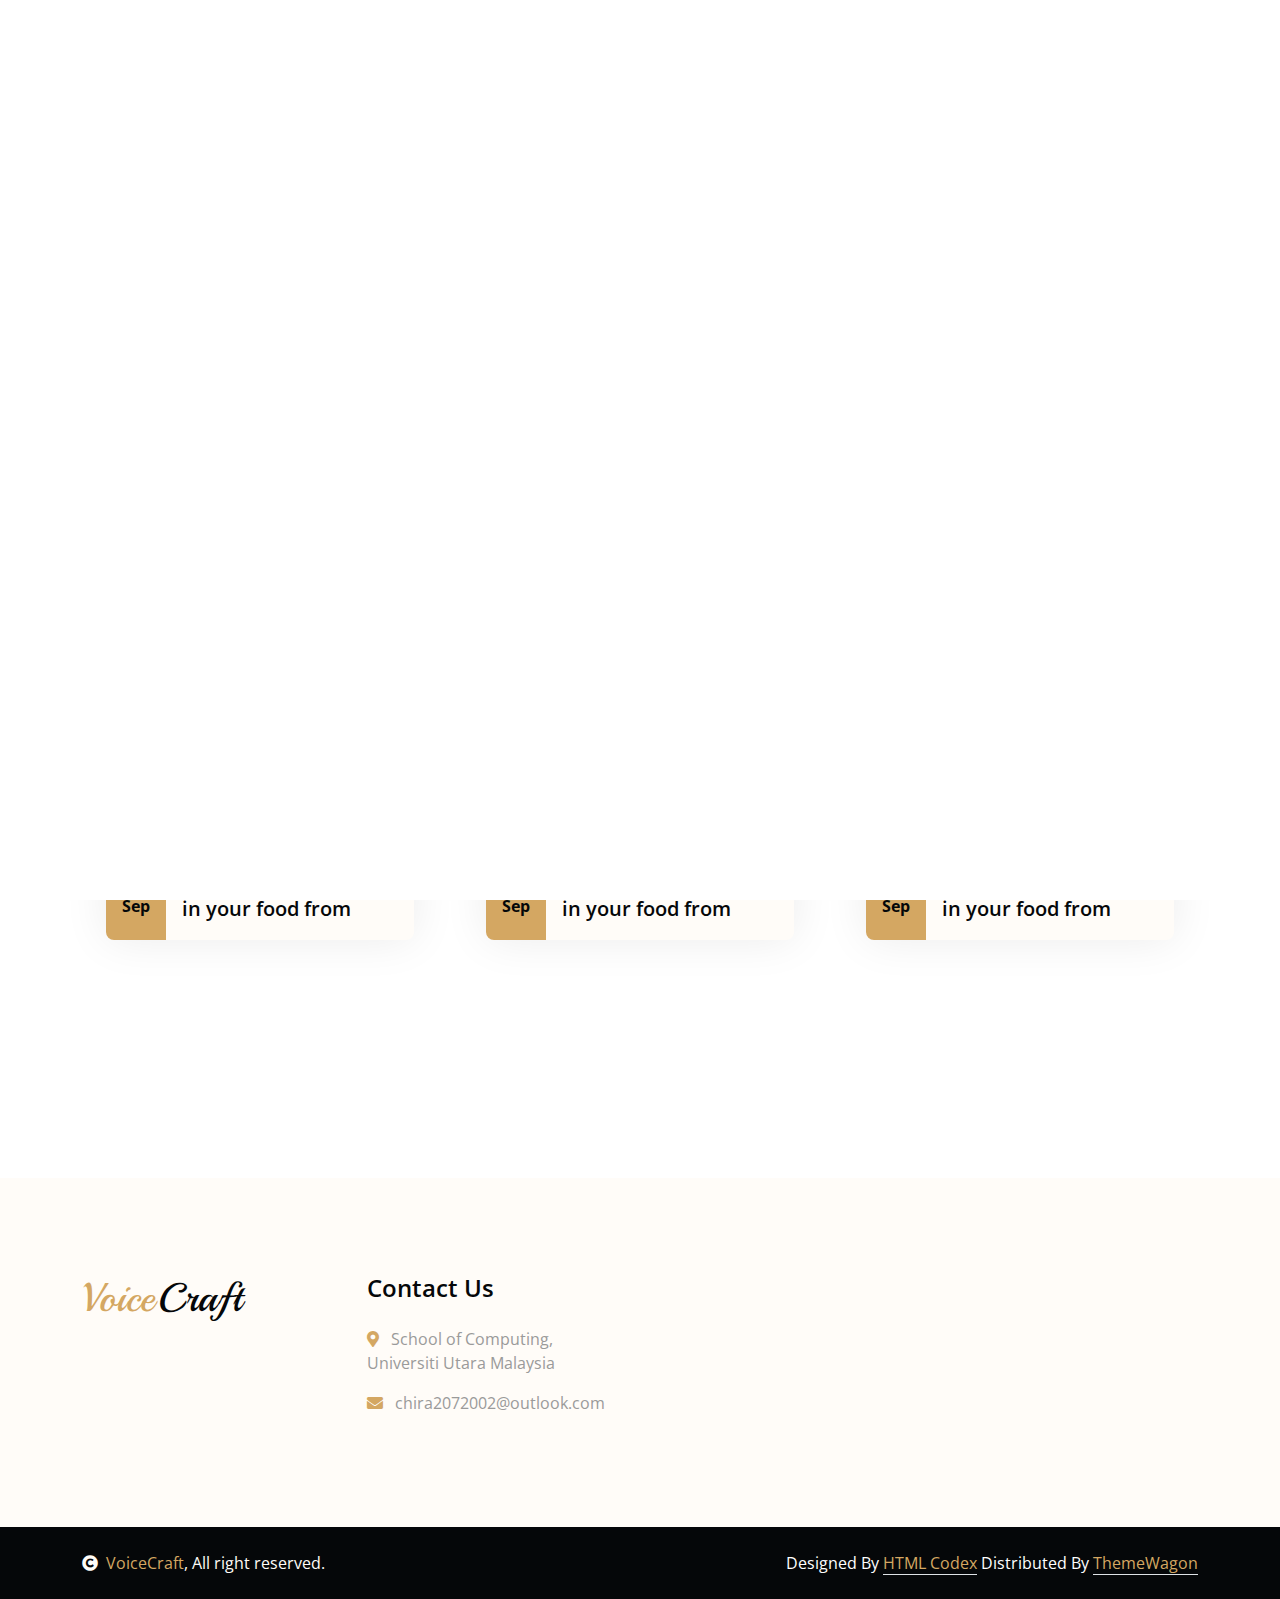
==== templates/about.html @ 297c4bfa "1st commit" ====
<!DOCTYPE html>
<html lang="en">

    <head>
        <meta charset="utf-8">
        <title>CaterServ - Catering Services Website Template</title>
        <meta content="width=device-width, initial-scale=1.0" name="viewport">
        <meta content="" name="keywords">
        <meta content="" name="description">

        <!-- Google Web Fonts -->
        <link rel="preconnect" href="https://fonts.googleapis.com">
        <link rel="preconnect" href="https://fonts.gstatic.com" crossorigin>
        <link href="https://fonts.googleapis.com/css2?family=Open+Sans:wght@400;600&family=Playball&display=swap" rel="stylesheet">

        <!-- Icon Font Stylesheet -->
        <link rel="stylesheet" href="https://use.fontawesome.com/releases/v5.15.4/css/all.css"/>
        <link href="https://cdn.jsdelivr.net/npm/bootstrap-icons@1.4.1/font/bootstrap-icons.css" rel="stylesheet">

        <!-- Libraries Stylesheet -->
        <link href="/static/lib/animate/animate.min.css" rel="stylesheet">
        <link href="/static/lib/lightbox/css/lightbox.min.css" rel="stylesheet">
        <link href="/static/lib/owlcarousel/owl.carousel.min.css" rel="stylesheet">

        <!-- Customized Bootstrap Stylesheet -->
        <link href="/static/css/bootstrap.min.css" rel="stylesheet">

        <!-- Template Stylesheet -->
        <link href="/static/css/style.css" rel="stylesheet">
    </head>

    <body>

        <!-- Spinner Start -->
        <div id="spinner" class="show w-100 vh-100 bg-white position-fixed translate-middle top-50 start-50  d-flex align-items-center justify-content-center">
            <div class="spinner-grow text-primary" role="status"></div>
        </div>
        <!-- Spinner End -->


        <!-- Navbar start -->
        <div class="container-fluid nav-bar">
            <div class="container">
                <nav class="navbar navbar-light navbar-expand-lg py-4">
                    <a href="/" class="navbar-brand">
                        <h1 class="text-primary fw-bold mb-0">Voice<span class="text-dark">Craft</span> </h1>
                    </a>
                    <button class="navbar-toggler py-2 px-3" type="button" data-bs-toggle="collapse" data-bs-target="#navbarCollapse">
                        <span class="fa fa-bars text-primary"></span>
                    </button>
                    <div class="collapse navbar-collapse" id="navbarCollapse">
                        <div class="navbar-nav mx-auto">
                            <a href="/" class="nav-item nav-link active">Home</a>
                            <div class="nav-item dropdown">
                                <a href="#" class="nav-link dropdown-toggle" data-bs-toggle="dropdown">Batik</a>
                                <div class="dropdown-menu bg-light">
                                    <a href="batikblok.html" class="dropdown-item">Batik Blok</a>
                                    <a href="batiklukis.html" class="dropdown-item">Batik Canting/Lukis</a>
                                    <a href="batikskrin.html" class="dropdown-item">Batik Skrin</a>
                                    <a href="batikalternatif.html" class="dropdown-item">Batik Alternatif</a>
                                </div>
                            </div>
                            <div class="nav-item dropdown">
                                <a href="#" class="nav-link dropdown-toggle" data-bs-toggle="dropdown">Start Create Batik Design</a>
                                <div class="dropdown-menu bg-light">
                                    <a href="gbatikblok.html" class="dropdown-item">Batik Blok</a>
                                    <a href="gbatiklukis.html" class="dropdown-item">Batik Canting/Lukis</a>
                                    <a href="gbatikskrin.html" class="dropdown-item">Batik Skrin</a>
                                    <a href="gbatik.html" class="dropdown-item">All Batik Pattern</a>
                                </div>
                            </div>
                            <a href="about" class="nav-item nav-link">About</a>
                        </div>
                        <a href="choosegbatik.html" class="btn btn-primary py-2 px-4 d-none d-xl-inline-block rounded-pill">Create Now!</a>
                    </div>
                </nav>
            </div>
        </div>
        <!-- Navbar End -->


        <!-- Team Start -->
<div class="container-fluid team py-6">
    <div class="container">
        <!-- Center the title -->
        <div class="text-center wow bounceInUp" data-wow-delay="0.1s">
            <small class="d-inline-block fw-bold text-dark text-uppercase bg-light border border-primary rounded-pill px-4 py-1 mb-3">Our Team</small>
            <h1 class="display-5 mb-5">VoiceCraft Team</h1>
        </div>

        <!-- Center the team members -->
        <div class="row justify-content-center g-4">
            <div class="col-lg-3 col-md-6 wow bounceInUp" data-wow-delay="0.1s">
                <div class="team-item rounded">
                    <img class="img-fluid rounded-top" src="static/img/Chira.jpg" alt="">
                    <div class="team-content text-center py-3 bg-dark rounded-bottom">
                        <h4 class="text-primary">Suchira Sumon</h4>
                        <p class="text-white mb-0">Bachelor of Science Computer with Honours, Universiti Utara Malaysia</p>
                    </div>
                    <div class="team-icon d-flex flex-column justify-content-center m-4">
                        <a class="share btn btn-primary btn-md-square rounded-circle mb-2" href=""><i class="fas fa-share-alt"></i></a>
                        <a class="share-link btn btn-primary btn-md-square rounded-circle mb-2" href=""><i class="fab fa-facebook-f"></i></a>
                        <a class="share-link btn btn-primary btn-md-square rounded-circle mb-2" href=""><i class="fab fa-twitter"></i></a>
                        <a class="share-link btn btn-primary btn-md-square rounded-circle mb-2" href=""><i class="fab fa-instagram"></i></a>
                    </div>
                </div>
            </div>

            <div class="col-lg-3 col-md-6 wow bounceInUp" data-wow-delay="0.3s">
                <div class="team-item rounded">
                    <img class="img-fluid rounded-top" src="static/img/DrJaja.ashx" alt="">
                    <div class="team-content text-center py-3 bg-dark rounded-bottom">
                        <h4 class="text-primary">Associate Prof. Dr. Husniza binti Husni</h4>
                        <p class="text-white mb-0">Deputy Dean School of Computing (Research & Innovation)</p>
                    </div>
                    <div class="team-icon d-flex flex-column justify-content-center m-4">
                        <a class="share btn btn-primary btn-md-square rounded-circle mb-2" href=""><i class="fas fa-share-alt"></i></a>
                        <a class="share-link btn btn-primary btn-md-square rounded-circle mb-2" href=""><i class="fab fa-facebook-f"></i></a>
                        <a class="share-link btn btn-primary btn-md-square rounded-circle mb-2" href=""><i class="fab fa-twitter"></i></a>
                        <a class="share-link btn btn-primary btn-md-square rounded-circle mb-2" href=""><i class="fab fa-instagram"></i></a>
                    </div>
                </div>
            </div>
        </div>
    </div>
</div>
<!-- Team End -->



        <!-- Blog Start -->
        <div class="container-fluid blog py-6">
            <div class="container">
                <div class="text-center wow bounceInUp" data-wow-delay="0.1s">
                    <small class="d-inline-block fw-bold text-dark text-uppercase bg-light border border-primary rounded-pill px-4 py-1 mb-3">Our Blog</small>
                    <h1 class="display-5 mb-5">Review from user</h1>
                </div>
                <div class="row gx-4 justify-content-center">
                    <div class="col-md-6 col-lg-4 wow bounceInUp" data-wow-delay="0.1s">
                        <div class="blog-item">
                            <div class="overflow-hidden rounded">
                                <img src="img/blog-1.jpg" class="img-fluid w-100" alt="">
                            </div>
                            <div class="blog-content mx-4 d-flex rounded bg-light">
                                <div class="text-dark bg-primary rounded-start">
                                    <div class="h-100 p-3 d-flex flex-column justify-content-center text-center">
                                        <p class="fw-bold mb-0">16</p>
                                        <p class="fw-bold mb-0">Sep</p>
                                    </div>
                                </div>
                                <a href="#" class="h5 lh-base my-auto h-100 p-3">How to get more test in your food from</a>
                            </div>
                        </div>
                    </div>
                    <div class="col-md-6 col-lg-4 wow bounceInUp" data-wow-delay="0.3s">
                        <div class="blog-item">
                            <div class="overflow-hidden rounded">
                                <img src="img/blog-2.jpg" class="img-fluid w-100" alt="">
                            </div>
                            <div class="blog-content mx-4 d-flex rounded bg-light">
                                <div class="text-dark bg-primary rounded-start">
                                    <div class="h-100 p-3 d-flex flex-column justify-content-center text-center">
                                        <p class="fw-bold mb-0">16</p>
                                        <p class="fw-bold mb-0">Sep</p>
                                    </div>
                                </div>
                                <a href="#" class="h5 lh-base my-auto h-100 p-3">How to get more test in your food from</a>
                            </div>
                        </div>
                    </div>
                    <div class="col-md-6 col-lg-4 wow bounceInUp" data-wow-delay="0.5s">
                        <div class="blog-item">
                            <div class="overflow-hidden rounded">
                                <img src="img/blog-3.jpg" class="img-fluid w-100" alt="">
                            </div>
                            <div class="blog-content mx-4 d-flex rounded bg-light">
                                <div class="text-dark bg-primary rounded-start">
                                    <div class="h-100 p-3 d-flex flex-column justify-content-center text-center">
                                        <p class="fw-bold mb-0">16</p>
                                        <p class="fw-bold mb-0">Sep</p>
                                    </div>
                                </div>
                                <a href="#" class="h5 lh-base my-auto h-100 p-3">How to get more test in your food from</a>
                            </div>
                        </div>
                    </div>
                </div>
            </div>
        </div>
        <!-- Blog End -->


       <!-- Footer Start -->
       <div class="container-fluid footer py-6 my-6 mb-0 bg-light wow bounceInUp" data-wow-delay="0.1s">
        <div class="container">
            <div class="row">
                <!-- Company Branding -->
                <div class="col-lg-3 col-md-6 mb-4">
                    <div class="footer-item">
                        <h1 class="text-primary">Voice<span class="text-dark">Craft</span></h1>
                    </div>
                </div>
            
                <!-- Contact Us Section -->
                <div class="col-lg-3 col-md-6">
                    <div class="footer-item">
                        <h4 class="mb-4">Contact Us</h4>
                        <div class="d-flex flex-column align-items-start">
                            <p><i class="fa fa-map-marker-alt text-primary me-2"></i> School of Computing, Universiti Utara Malaysia</p>
                            <p><i class="fas fa-envelope text-primary me-2"></i> chira2072002@outlook.com</p>
                        </div>
                    </div>
                </div>
            </div>
        </div>
    </div>
    <!-- Footer End -->

        <!-- Copyright Start -->
        <div class="container-fluid copyright bg-dark py-4">
            <div class="container">
                <div class="row">
                    <div class="col-md-6 text-center text-md-start mb-3 mb-md-0">
                        <span class="text-light"><a href="#"><i class="fas fa-copyright text-light me-2"></i>VoiceCraft</a>, All right reserved.</span>
                    </div>
                    <div class="col-md-6 my-auto text-center text-md-end text-white">
                        <!--/*** This template is free as long as you keep the below author’s credit link/attribution link/backlink. ***/-->
                        <!--/*** If you'd like to use the template without the below author’s credit link/attribution link/backlink, ***/-->
                        <!--/*** you can purchase the Credit Removal License from "https://htmlcodex.com/credit-removal". ***/-->
                        Designed By <a class="border-bottom" href="https://htmlcodex.com">HTML Codex</a> Distributed By <a class="border-bottom" href="https://themewagon.com">ThemeWagon</a>
                    </div>
                </div>
            </div>
        </div>
        <!-- Copyright End -->


        <!-- Back to Top -->
        <a href="#" class="btn btn-md-square btn-primary rounded-circle back-to-top"><i class="fa fa-arrow-up"></i></a>   

        
        <!-- JavaScript Libraries -->
        <script src="https://ajax.googleapis.com/ajax/libs/jquery/1.12.4/jquery.min.js"></script>
        <script src="https://cdn.jsdelivr.net/npm/bootstrap@5.0.0/dist/js/bootstrap.bundle.min.js"></script>
        <script src="/static/lib/wow/wow.min.js"></script>
        <script src="/static/lib/easing/easing.min.js"></script>
        <script src="/static/lib/waypoints/waypoints.min.js"></script>
        <script src="/static/lib/counterup/counterup.min.js"></script>
        <script src="/static/lib/lightbox/js/lightbox.min.js"></script>
        <script src="/static/lib/owlcarousel/owl.carousel.min.js"></script>

        <!-- Template Javascript -->
        <script src="static/js/main.js"></script>
    </body>
</html>
---- static/css/style.css ----
/*** Spinner Start ***/
#spinner {
    opacity: 0;
    visibility: hidden;
    transition: opacity .8s ease-out, visibility 0s linear .5s;
    z-index: 99999;
 }

 #spinner.show {
     transition: opacity .8s ease-out, visibility 0s linear .0s;
     visibility: visible;
     opacity: 1;
 }
/*** Spinner End ***/

.back-to-top {
    position: fixed;
    right: 30px;
    bottom: 30px;
    z-index: 99;
}

h1, h2, h3, .h1, .h2, .h3 {
    font-weight: 400 !important;
    font-family: 'Playball', cursive !important;
}

h4, h5, h6, .h4, .h5, .h6 {
    font-weight: 600 !important;
    font-family: 'Open Sans', sans-serif !important;
}

.my-6 {
    margin-top: 6rem;
    margin-bottom: 6rem;
}

.py-6 {
    padding-top: 6rem;
    padding-bottom: 6rem;
}

.wow,
.animated {
    animation-duration: 2s !important;
}


/*** Button Start ***/
.btn.btn-primary {
    border: 0;
}

.btn.btn-primary:hover {
    background: var(--bs-dark) !important;
    color: var(--bs-primary) !important;
}

.btn {
    font-weight: 600;
    transition: .5s;
}

.btn-square {
    width: 32px;
    height: 32px;
}

.btn-sm-square {
    width: 38px;
    height: 38px;
}

.btn-md-square {
    width: 44px;
    height: 44px;
}

.btn-lg-square {
    width: 56px;
    height: 56px;
}

.btn-square,
.btn-sm-square,
.btn-md-square,
.btn-lg-square {
    padding: 0;
    display: flex;
    align-items: center;
    justify-content: center;
    font-weight: normal;
}
/*** Button End ***/

/*** Blinking Effect for Create Now! Text ***/
@keyframes blinkText {
    0% { color: black; }
    50% { color: white; }
    100% { color: black; }
}

.btn.btn-primary .text-blink {
    animation: blinkText 1s infinite;
}


/*** Navbar Start ***/
.nav-bar {
    background: var(--bs-light);
    border-bottom: 1px solid rgba(0, 0, 0, .05);
}

.navbar .navbar-nav .nav-link {
    padding: 10px 12px;
    font-weight: 600;
    font-size: 17px;
    transition: .5s;
}

.navbar .navbar-nav .nav-link:hover,
.navbar .navbar-nav .nav-link.active {
    color: var(--bs-primary);
}

.navbar .dropdown-toggle::after {
    border: none;
    content: "\f107";
    font-family: "Font Awesome 5 Free";
    font-weight: 700;
    vertical-align: middle;
    margin-left: 8px;
}

@media (min-width: 1200px) {
    .navbar .nav-item .dropdown-menu {
        display: block;
        visibility: hidden;
        top: 100%;
        transform: rotateX(-75deg);
        transform-origin: 0% 0%;
        transition: .5s;
        opacity: 0;
    }
    
    .navbar .nav-item:hover .dropdown-menu {
        transform: rotateX(0deg);
        visibility: visible;
        opacity: 1;
    }
}

.dropdown .dropdown-menu a:hover {
    background: var(--bs-primary);
    color: var(--bs-white);
}

#searchModal .modal-content {
    background-color: rgba(255, 255, 255, .95);
}
/*** Navbar End ***/


/*** Events Start ***/
.event .tab-class .nav-item a.active {
    background: var(--bs-primary) !important;
}

.event .event-img .event-overlay {
    position: absolute;
    width: 100%;
    height: 100%;
    top: 0;
    left: 0;
    background: rgba(212, 167, 98, 0.7);
    border-radius: 8px;
    transition: 0.5s;
    opacity: 0;
    z-index: 1;
}

.event .event-img:hover .event-overlay {
    opacity: 1;
}
/*** Events End ***/


/*** service start ***/
.service .service-item {
    position: relative;
    height: 100%;
    border-radius: 8px;
    box-shadow: 0 0 45px rgba(0, 0, 0, .08);
}

.service-content::after {
    position: absolute;
    content: "";
    width: 100%;
    height: 0;
    top: 0;
    left: 0;
    bottom: auto;
    background: var(--bs-primary);
    border-radius: 8px;
    transition: 1s;
}

.service-item:hover .service-content::after {
    height: 100%;
    opacity: 1;
}

.service-item .service-content-icon {
    position: relative;
    z-index: 2;
}

.service-item .service-content-icon i,
.service-item .service-content-icon p {
    transition: 1s;
}

.service-item:hover .service-content-icon i {
    color: var(--bs-dark) !important;
}

.service-item:hover .service-content-icon p {
    color: var(--bs-white);
}

.service-item:hover .service-content-icon a.btn-primary {
    background: var(--bs-white);
    color: var(--bs-dark);
}

.service-item .service-content-icon a.btn-primary {
    transition: 1s !important;
}
/*** Services End ***/


/*** Menu Start ***/
.menu .nav-item a.active {
    background: var(--bs-primary) !important;
}

.menu .menu-item .border-bottom {
    border-bottom-style: dashed !important;
}
/*** Menu End ***/


/*** Youtube Video start ***/
.video {
    position: relative;
    height: 100%;
    min-height: 400px;
    background: linear-gradient(rgba(254, 218, 154, 0.1), rgba(254, 218, 154, 0.1)), url(../img/fact.jpg);
    background-position: center center;
    background-repeat: no-repeat;
    background-size: cover;
    border-radius: 8px;
}

.video .btn-play {
    position: absolute;
    z-index: 3;
    top: 50%;
    left: 50%;
    transform: translateX(-50%) translateY(-50%);
    box-sizing: content-box;
    display: block;
    width: 32px;
    height: 44px;
    border-radius: 50%;
    border: none;
    outline: none;
    padding: 18px 20px 18px 28px;
}

.video .btn-play:before {
    content: "";
    position: absolute;
    z-index: 0;
    left: 50%;
    top: 50%;
    transform: translateX(-50%) translateY(-50%);
    display: block;
    width: 100px;
    height: 100px;
    background: var(--bs-primary);
    border-radius: 50%;
    animation: pulse-border 1500ms ease-out infinite;
}

.video .btn-play:after {
    content: "";
    position: absolute;
    z-index: 1;
    left: 50%;
    top: 50%;
    transform: translateX(-50%) translateY(-50%);
    display: block;
    width: 100px;
    height: 100px;
    background: var(--bs-white);
    border-radius: 50%;
    transition: all 200ms;
}

.video .btn-play img {
    position: relative;
    z-index: 3;
    max-width: 100%;
    width: auto;
    height: auto;
}

.video .btn-play span {
    display: block;
    position: relative;
    z-index: 3;
    width: 0;
    height: 0;
    border-left: 32px solid var(--bs-dark);
    border-top: 22px solid transparent;
    border-bottom: 22px solid transparent;
}

@keyframes pulse-border {
    0% {
        transform: translateX(-50%) translateY(-50%) translateZ(0) scale(1);
        opacity: 1;
    }

    100% {
        transform: translateX(-50%) translateY(-50%) translateZ(0) scale(1.5);
        opacity: 0;
    }
}

#videoModal {
    z-index: 99999;
}

#videoModal .modal-dialog {
    position: relative;
    max-width: 800px;
    margin: 60px auto 0 auto;
}

#videoModal .modal-body {
    position: relative;
    padding: 0px;
}

#videoModal .close {
    position: absolute;
    width: 30px;
    height: 30px;
    right: 0px;
    top: -30px;
    z-index: 999;
    font-size: 30px;
    font-weight: normal;
    color: #FFFFFF;
    background: #000000;
    opacity: 1;
}
/*** Youtube Video End ***/


/*** Blog Start ***/
.blog-item {
    position: relative;
}

.blog-item img {
    transition: 0.5s;
}

.blog-item:hover img {
    transform: scale(1.3)
}

.blog-item .blog-content {
    position: relative;
    transform: translateY(-50%);
    box-shadow: 0 0 45px rgba(0, 0, 0, .08);
}

.blog-item .blog-content a.btn h5 {
    transition: 0.5s;
}

.blog-item:hover .blog-content a.btn h5 {
    color: var(--bs-primary) !important;
}
/*** Blog End ***/


/*** Team Start ***/
.team-item {
    width: 100%;
    height: 100%;
    position: relative;
}

.team-item .team-icon {
    position: absolute;
    top: 0;
    right: 0;
}

.team-item .team-icon .share-link {
    opacity: 0;
    transition: 0.9s;
}

.team-item:hover .share-link {
    opacity: 1;
}

.team-item .team-content {
    transition: 0.9s;
}

.team-item:hover .team-content {
    background: var(--bs-primary) !important;
    color: var(--bs-dark) !important;
}

.team-item .team-content h4,
.team-item .team-content p {
    transition: 0.5s;
}

.team-item:hover .team-content h4 {
    color: var(--bs-dark) !important;
}

.team-item:hover .team-content p {
    color: var(--bs-white);
}
/*** Team End ***/


/*** testimonial Start ***/
.testimonial-item {
    border: 1px solid var(--bs-primary);
    padding: 20px 20px;
}

.testimonial-carousel .owl-item img {
    width: 100px;
    height: 100px;
}

.testimonial-carousel.owl-rtl .testimonial-item {
    direction: ltr !important;
}
/*** testimonial End ***/


/*** Contact start ***/
.contact-form {
    box-shadow: 0 0 45px rgba(0, 0, 0, .08);
}

/*** Contact End ***/


/*** Footer Start ***/
.footer .footer-item a.text-body:hover {
    color: var(--bs-primary) !important;
}
/*** Footer End ***/
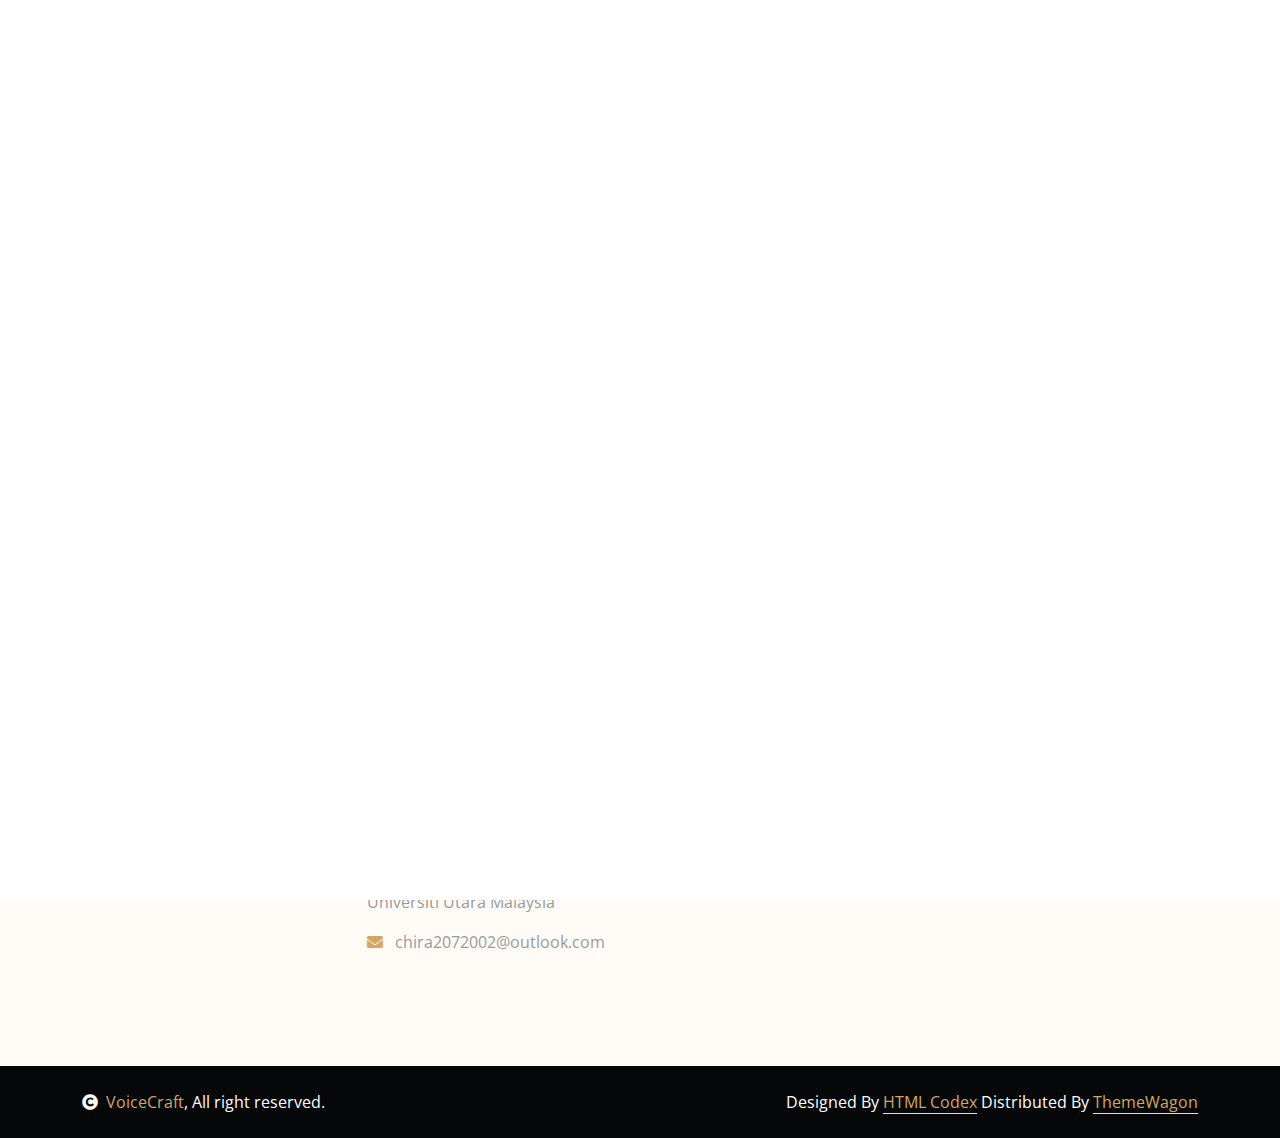
==== commit 7975dd93: "latest 3:31 4/1" ====
--- a/templates/about.html
+++ b/templates/about.html
@@ -126,70 +126,6 @@
 </div>
 <!-- Team End -->
 
-
-
-        <!-- Blog Start -->
-        <div class="container-fluid blog py-6">
-            <div class="container">
-                <div class="text-center wow bounceInUp" data-wow-delay="0.1s">
-                    <small class="d-inline-block fw-bold text-dark text-uppercase bg-light border border-primary rounded-pill px-4 py-1 mb-3">Our Blog</small>
-                    <h1 class="display-5 mb-5">Review from user</h1>
-                </div>
-                <div class="row gx-4 justify-content-center">
-                    <div class="col-md-6 col-lg-4 wow bounceInUp" data-wow-delay="0.1s">
-                        <div class="blog-item">
-                            <div class="overflow-hidden rounded">
-                                <img src="img/blog-1.jpg" class="img-fluid w-100" alt="">
-                            </div>
-                            <div class="blog-content mx-4 d-flex rounded bg-light">
-                                <div class="text-dark bg-primary rounded-start">
-                                    <div class="h-100 p-3 d-flex flex-column justify-content-center text-center">
-                                        <p class="fw-bold mb-0">16</p>
-                                        <p class="fw-bold mb-0">Sep</p>
-                                    </div>
-                                </div>
-                                <a href="#" class="h5 lh-base my-auto h-100 p-3">How to get more test in your food from</a>
-                            </div>
-                        </div>
-                    </div>
-                    <div class="col-md-6 col-lg-4 wow bounceInUp" data-wow-delay="0.3s">
-                        <div class="blog-item">
-                            <div class="overflow-hidden rounded">
-                                <img src="img/blog-2.jpg" class="img-fluid w-100" alt="">
-                            </div>
-                            <div class="blog-content mx-4 d-flex rounded bg-light">
-                                <div class="text-dark bg-primary rounded-start">
-                                    <div class="h-100 p-3 d-flex flex-column justify-content-center text-center">
-                                        <p class="fw-bold mb-0">16</p>
-                                        <p class="fw-bold mb-0">Sep</p>
-                                    </div>
-                                </div>
-                                <a href="#" class="h5 lh-base my-auto h-100 p-3">How to get more test in your food from</a>
-                            </div>
-                        </div>
-                    </div>
-                    <div class="col-md-6 col-lg-4 wow bounceInUp" data-wow-delay="0.5s">
-                        <div class="blog-item">
-                            <div class="overflow-hidden rounded">
-                                <img src="img/blog-3.jpg" class="img-fluid w-100" alt="">
-                            </div>
-                            <div class="blog-content mx-4 d-flex rounded bg-light">
-                                <div class="text-dark bg-primary rounded-start">
-                                    <div class="h-100 p-3 d-flex flex-column justify-content-center text-center">
-                                        <p class="fw-bold mb-0">16</p>
-                                        <p class="fw-bold mb-0">Sep</p>
-                                    </div>
-                                </div>
-                                <a href="#" class="h5 lh-base my-auto h-100 p-3">How to get more test in your food from</a>
-                            </div>
-                        </div>
-                    </div>
-                </div>
-            </div>
-        </div>
-        <!-- Blog End -->
-
-
        <!-- Footer Start -->
        <div class="container-fluid footer py-6 my-6 mb-0 bg-light wow bounceInUp" data-wow-delay="0.1s">
         <div class="container">
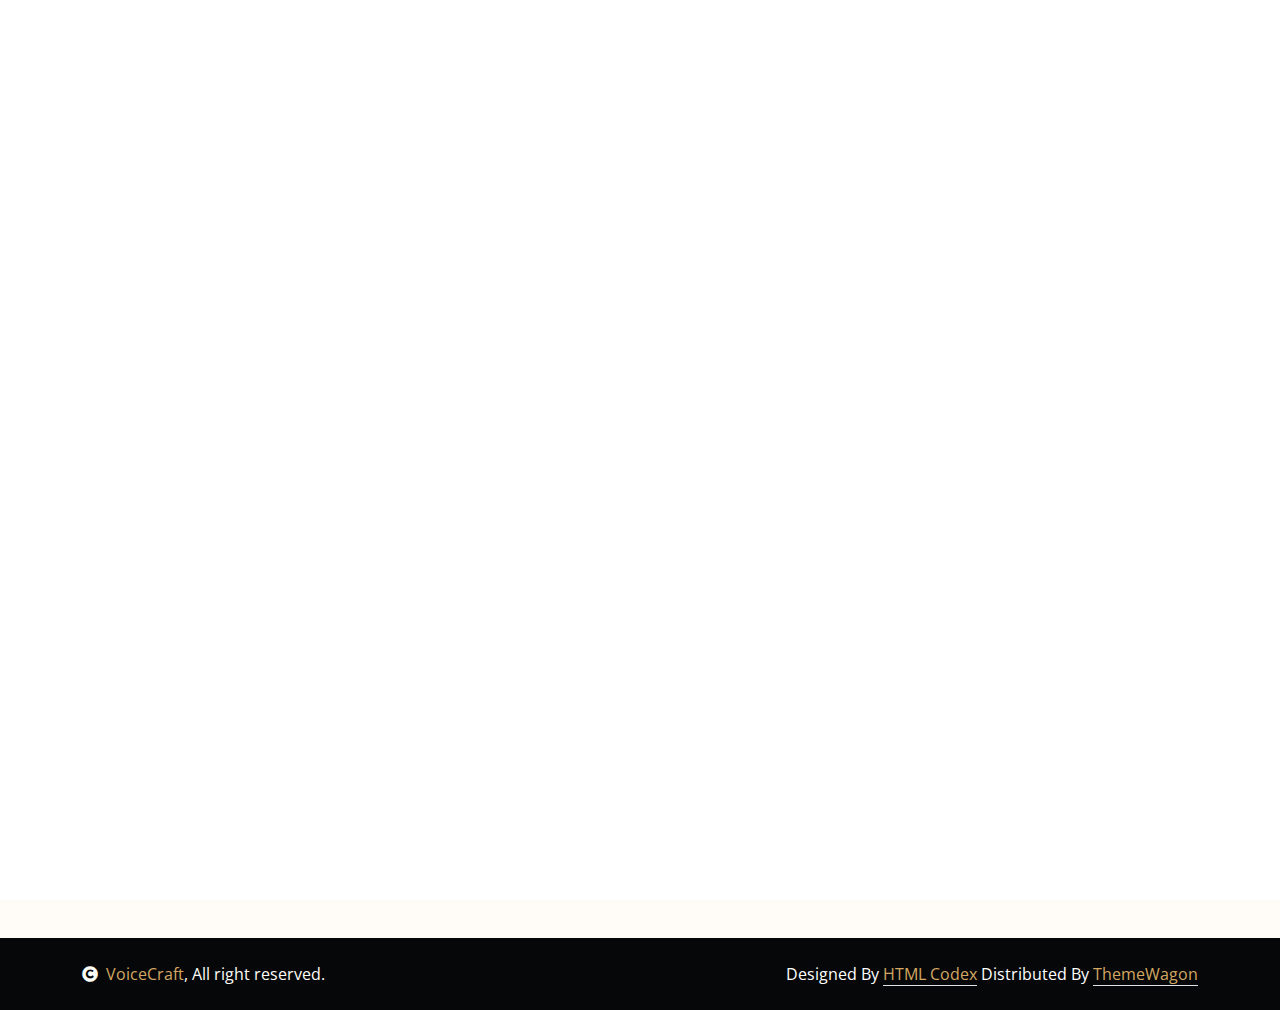
==== commit 7334d202: "latest 7:23 4/1" ====
--- a/templates/about.html
+++ b/templates/about.html
@@ -3,7 +3,7 @@
 
     <head>
         <meta charset="utf-8">
-        <title>CaterServ - Catering Services Website Template</title>
+        <title>VoiceCraft - About</title>
         <meta content="width=device-width, initial-scale=1.0" name="viewport">
         <meta content="" name="keywords">
         <meta content="" name="description">
@@ -127,7 +127,7 @@
 <!-- Team End -->
 
        <!-- Footer Start -->
-       <div class="container-fluid footer py-6 my-6 mb-0 bg-light wow bounceInUp" data-wow-delay="0.1s">
+       <div class="container-fluid footer py-6 my-6 mb-0 bg-light wow bounceInUp" data-wow-delay="0.1s" style="padding-top: 2rem; padding-bottom: 2rem;">
         <div class="container">
             <div class="row">
                 <!-- Company Branding -->
--- a/static/css/style.css
+++ b/static/css/style.css
@@ -1,3 +1,54 @@
+.audio-features-section {
+    margin-bottom: 2rem;
+}
+
+.audio-features-grid {
+    display: grid;
+    grid-template-columns: repeat(3, 1fr);
+    gap: 1rem;
+    margin-top: 1rem;
+}
+
+.feature-item {
+    background-color: #f8f9fa;
+    padding: 1rem;
+    border-radius: 8px;
+    text-align: center;
+}
+
+.feature-label {
+    font-weight: bold;
+    display: block;
+    margin-bottom: 0.5rem;
+}
+
+.feature-value {
+    font-size: 1.2rem;
+    color: #007bff;
+}
+
+.batik-images-grid {
+    display: grid;
+    grid-template-columns: repeat(2, 1fr);
+    gap: 2rem;
+    margin-top: 2rem;
+}
+
+.batik-image-item {
+    text-align: center;
+}
+
+.batik-image-item img {
+    max-width: 100%;
+    border-radius: 8px;
+    box-shadow: 0 4px 8px rgba(0, 0, 0, 0.1);
+}
+
+.image-caption {
+    margin-top: 0.5rem;
+    font-size: 1rem;
+    color: #555;
+}
 
 /*** Spinner Start ***/
 #spinner {
